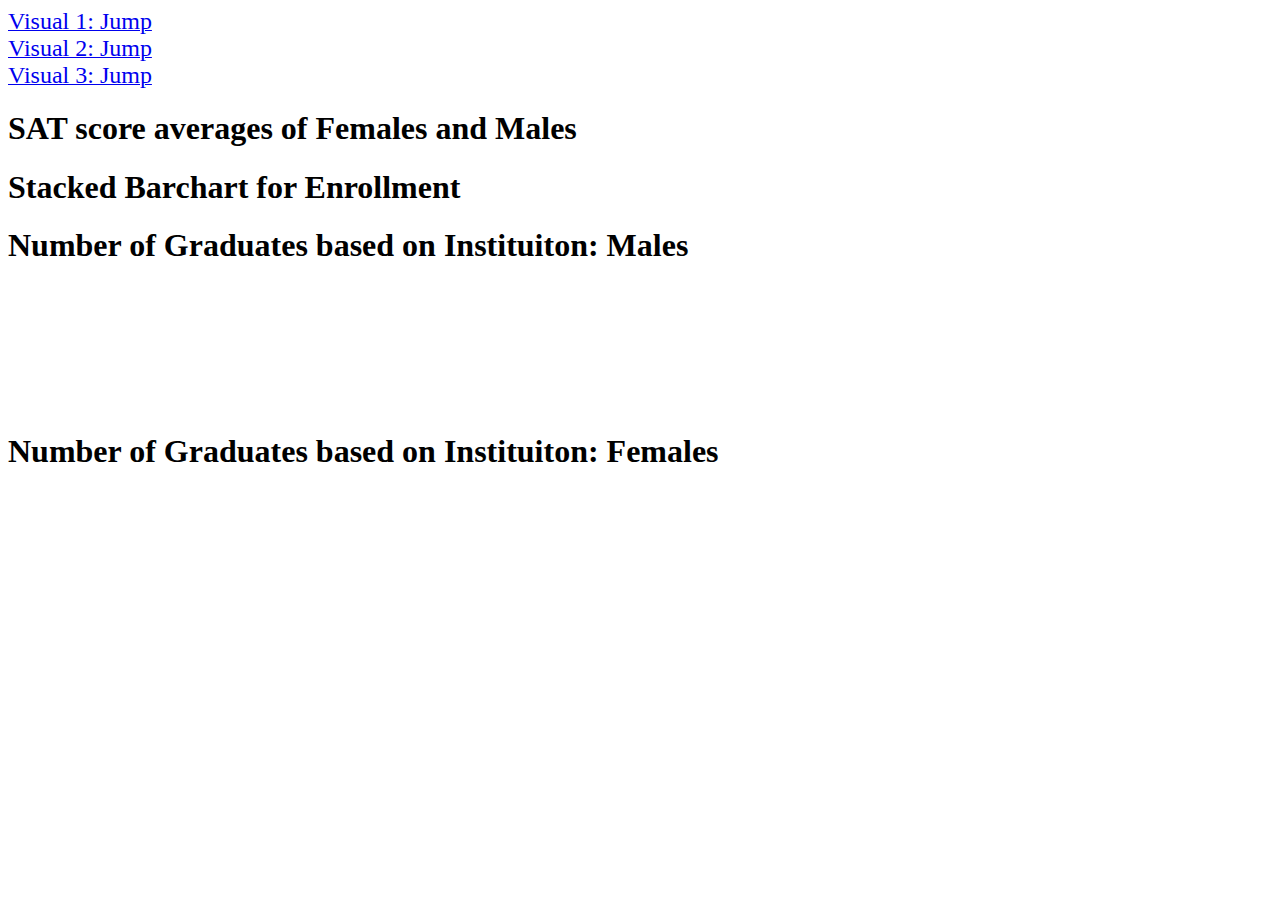
==== index.html @ 90c60a59 "Changing the index.html" ====
<html>

<head>
<title>Project 2</title>

<style> /* set the CSS */

.line {
  fill: none;
  stroke: steelorange;
  stroke-width: 2px;
}

</style>


<script src="https://ajax.googleapis.com/ajax/libs/jquery/3.1.1/jquery.min.js"></script>

<!--Put your D3 import statement between these two lines-->
    <script src="https://d3js.org/d3.v4.js"></script>
<!--Put your D3 import statement between these two lines-->
</head>


<body>



  <a id="visual_1"></a>
  <a href="#barchart"><font size="5">Visual 1: Jump</font></a>
  <a id="visual_2"></a><br>
  <a href="#partNew"><font size="5">Visual 2: Jump</font></a>
  <a id="visual_3"></a><br>
  <a href="#partTwo"><font size="5">Visual 3: Jump</font></a>

  <div id="partOne">
      <h1> SAT score averages of Females and Males </h1>


      <div id="barchart">
        <p id="barchartLabel">   </p>

      </div>

  <div id="partNew">
        <h1> Stacked Barchart for Enrollment </h1>
        <div id="stackedbar">            
        </div>
    </div>
  </div>
  <div id="partTwo">
        <h1 >Number of Graduates based on Instituiton: Males </h1>
        <div id="scatterplot">
            <p id="scatterLabel"></p>
        </div>
    </div>
    <br/><br/><br/><br/><br/><br/><br/>
    <div id="partTwoFemale">
        <h1 >Number of Graduates based on Instituiton: Females </h1>
        <div id="scatterplotFemale">
            <p id="scatterLabelFemale"></p>
        </div>
    </div>
    <br/><br/><br/><br/><br/><br/><br/>





  <script type="text/javascript">


  d3.csv("SAT_Avg.csv",function(data){

    data.forEach(function(d){
      d.x=parseFloat(d["Enroll, Female: Avg. SAT Math Score (Enrl F)"] );
      d.y= parseFloat(d["school year"]);
      console.log(data);


    });



    var margin = {top:20, bottom:30 , left:60 , right:60};
    var width= 700- margin.left - margin.right;
    var height = 500 - margin.bottom- margin.top;



    var x= d3.scaleLinear().range([0,width]);
    var y = d3.scaleLinear().range([height,0]);



    x.domain([400, d3.max(data,function(d)  {return d["Enroll, Female: Avg. SAT Math Score (Enrl F)"]})]);
    y.domain([2000,d3.max(data,function(d) {return d["school year"]})]);



    var svg = d3.select("#barchart")
            .append("svg")
            .attr("height",height + margin.top + margin.bottom)
            .attr("width", width + margin.left + margin.right)
            .append("g")
            .attr("transform","translate(" + margin.left + "," + margin.top + ")" );

            svg.selectAll("circle")
                  .data(data)
                  .enter()
                  .append("circle")
                  .attr("r",10)
                  .style("fill","orange")
                  .attr("id", function(d){return ("bar1-"+(Math.round(d.y)).toString());})
                  .attr("stroke","gray")
                  .attr("stroke-width",3)
                  .attr("cx", function(d){return x(d["Enroll, Female: Avg. SAT Math Score (Enrl F)"]);})
                  .attr("cy",function(d){return y(d["school year"]);})
                  .attr("x_val",function(d){ return d.x;})
                  .attr("y_val",function(d){return d.y;})
                  //.selectAll("circle")
                  .on("click",function(d,i){

              // Here I am plotting the values of the x and y axis on the paragraph using the barchartLabel , which is my div id
              // I have used ID to plot the dataset on the paragraph tags
                  d3.select("#barchartLabel #t-datapoint").remove();
                  d3.select("#barchartLabel")
                    .append("text")
                    .style("font-size","20px")
                    .attr("id","t-datapoint")
                    .text("["+d.x+","+d.y+"]");

                  })


                  .on("mouseover", function(g,f){
                   d3.select(this)
                   .transition()
                   .duration(100)
                   .attr("r", 15)
                   .style("fill","red")

                   d3.select("#bar2-"+(Math.round(g.y)).toString())
                   .transition()
                   .duration(100)
                   .attr("r", 15)
                   .style("fill", "red")

                   tooltip.style("display", null);

                   d3.select(".tooltip2").style("display",null);

                   //d3.select("#bar1-"+(Math.round(g.y)).toString()).attr("fill","red");   // Change color of the bar in chart 1 when mouse is hovered over it
                   //d3.select("#bar2-"+(Math.round(g.y)).toString()).attr("fill","red");







                   ;})

                   .on("mousemove", function(d,i) {
                     var xPosition = d3.mouse(this)[0] - 35;
                     var yPosition = d3.mouse(this)[1] - 55;
                     tooltip.attr("transform", "translate(" + (parseFloat(d3.select(this).attr("cx"))-10) + "," + (parseFloat(d3.select(this).attr("cy"))+10) + ")");
                     var text1 = "X: "+d.x.toFixed(2);
                     var text2 = "Y: "+d.y;
                     tooltip.select("#text1").attr("x",((text2.length*6)/2 - (text1.length*1.5))).text(text1);
                     tooltip.select("#text2").attr("x",((text2.length*6)/2 + 10 - ((text2.length*6) - (text2.length*6)/2)));
                     tooltip.select("#text2").text(text2);

                     var bar2 = d3.select("#bar2-"+(Math.round(d.y)).toString())
                     bar2_cx = bar2.attr("cx")
                     bar2_cy = bar2.attr("cy")
                     bar2_x = parseFloat(bar2.attr("x_val"))
                     bar2_y = parseFloat(bar2.attr("y_val"))
                     tooltip2 = d3.select(".tooltip2")
                     text1 = "X: "+bar2_x.toFixed(2);
                     text2 = "Y: "+bar2_y;
                     tooltip2.attr("transform", "translate(" + (parseFloat(bar2_cx)-10) + "," + (parseFloat(bar2_cy)+10) + ")");
                     tooltip2.select("#text1").attr("x",((text2.length*6)/2 - (text1.length*1.5))).text(text1);
                     tooltip2.select("#text2").attr("x",((text2.length*6)/2 + 10 - ((text2.length*6) - (text2.length*6)/2)));
                     tooltip2.select("#text2").text(text2);

                     //tooltip.select("rect").attr("width",(text2.length*8));
                   })


                   .on("mouseout", function(c,f){
                    d3.select(this)
                    .transition()
                    .duration(100)
                    .attr("r",10)
                   .style("fill", "orange")

                   d3.select("#bar2-"+(Math.round(c.y)).toString())
                   .transition()
                   .duration(100)
                   .attr("r",10)
                   .style("fill", "orange")

                    d3.select("#barchart svg g #tooltip").remove();
              //      d3.select("#bar1-"+(Math.round(c.y)).toString()).attr("fill","orange");   // Change color of the bar back to original in chart 1  when mouse is hovered over out of it
              //      d3.select("#bar2-"+(Math.round(c.y)).toString()).attr("fill","orange");
                    tooltip.style("display", "none");
                    d3.select(".tooltip2").style("display","none")

                  });

                   var tooltip = svg.append("g")
                     .attr("class", "tooltip1")
                     .style("display", "none");

                   tooltip.append("rect")
                     .attr("width", 70)
                     .attr("height", 40)
                     .attr("fill", "black")
                     .style("opacity", 1.0)
                     .attr("rx",15)
                     .attr("ry", 15);

                   tooltip.append("text")
                     .attr("dy", "1.2em")
                     .attr("id", "text1")
                     .attr('style','fill:White')
                     .attr("font-size", "12px")
                     .attr("font-weight", "bold");

                   tooltip.append("text")
                     .attr("dy", "2.5em")
                     .attr("id", "text2")
                     .attr('style','fill:White')
                     .attr("font-size", "12px")
                     .attr("font-weight", "bold");






                  /*
                  data.sort(function(a,b){
                    return d3.ascending(a.x,b.y);
                  });

                  var valueline = d3.line()
                      .x(function(d){return x(d["Enroll, Female: Avg. SAT Math Score (Enrl F)"]);})
                      .y(function(d){return y(d["school year"]);})
                      .curve(d3.curveLinear);



                      svg.append("g")
                         .append("path")
                         .data([data])
                         .attr("class", "line")
                         .attr("d", valueline)
                         .attr("fill", "none")
                         .attr("stroke-width",6)
                         .attr("stroke", "lightorange");
                         */

                  svg.append("g")
                    .attr("transform","translate(0,"+height+")")
                    .call(d3.axisBottom(x))
                    .attr("stroke-width",2);

                  svg.append("g")
                    .call(d3.axisLeft(y))
                    .attr("stroke-width",6)


                    svg.append("text")
                       .attr("x",(width /2))
                       .attr("y",0 - (margin-top /2))
                       .attr("text-anchor","middle")
                       .style("font-size","20px")
                       .text("Female SAT average");

  });

//Second Scatter plot showing the average SAT score for the admissions in the undergraduate degrees over the years

  d3.csv("SAT_Avg.csv",function(data){

    data.forEach(function(d){
      d.x=parseFloat(d["Enroll, Male: Avg. SAT Math Score (Enrl M)"] );
      d.y= parseFloat(d["school year"]);
      console.log(data);


    });



    var margin = {top:20, bottom:30 , left:60 , right:60};
    var width= 700- margin.left - margin.right;
    var height = 500 - margin.bottom- margin.top;



    var x= d3.scaleLinear().range([0,width]);
    var y = d3.scaleLinear().range([height,0]);



    x.domain([400, d3.max(data,function(d)  {return d["Enroll, Male: Avg. SAT Math Score (Enrl M)"]})]);
    y.domain([2000,d3.max(data,function(d) {return d["school year"]})]);



    var svg = d3.select("#barchart")
            .append("svg")
            .attr("height",height + margin.top + margin.bottom)
            .attr("width", width + margin.left + margin.right)
            .append("g")
            .attr("transform","translate(" + margin.left + "," + margin.top + ")" );

            svg.selectAll("circle")
                  .data(data)
                  .enter()
                  .append("circle")
                  .attr("r",10)
                  .style("fill","orange")
                  .attr("stroke","gray")
                  .attr("id", function(d){return ("bar2-"+(Math.round(d.y)).toString());})
                  .attr("stroke-width",3)
                  .attr("cx", function(d){return x(d["Enroll, Female: Avg. SAT Math Score (Enrl F)"]);})
                  .attr("cy",function(d){return y(d["school year"]);})
                  .attr("x_val",function(d){ return d.x;})
                  .attr("y_val",function(d){ return d.y;})
                  //.selectAll("circle")
                  .on("click",function(d,i){

              // Here I am plotting the values of the x and y axis on the paragraph using the barchartLabel , which is my div id
              // I have used ID to plot the dataset on the paragraph tags
                  d3.select("#barchartLabel #t-datapoint").remove();
                  d3.select("#barchartLabel")
                    .append("text")
                    .style("font-size","20px")
                    .attr("id","t-datapoint")
                    .text("["+d.x+","+d.y+"]");

                  })


                  .on("mouseover", function(g,f){
                   d3.select(this)
                   .transition()
                   .duration(100)
                   .attr("r", 15)
                   .style("fill", "red")

                   d3.select("#bar1-"+(Math.round(g.y)).toString())
                   .transition()
                   .duration(100)
                   .attr("r",15)
                   .style("fill", "red")
              //     .style("fill", "lightorange")
                   tooltip.style("display", null)

                   d3.select(".tooltip1").style("display",null);
                //   d3.select("#bar1-"+(Math.round(g.y)).toString()).attr("fill","red");   // Change color of the bar in chart 1 when mouse is hovered over it
                //   d3.select("#bar2-"+(Math.round(g.y)).toString()).attr("fill","red");



                   ;})

                   .on("mousemove", function(d,i) {
                     var xPosition = d3.mouse(this)[0] - 35;
                     var yPosition = d3.mouse(this)[1] - 55;
                     tooltip.attr("transform", "translate(" + (xPosition) + "," + yPosition + ")");
                     var text1 = "X: "+d.x.toFixed(2);
                     var text2 = "Y: "+d.y;
                     tooltip.select("#text1").attr("x",((text2.length*6)/2 - (text1.length*1.5))).text(text1);
                     tooltip.select("#text2").attr("x",((text2.length*6)/2 + 10 - ((text2.length*6) - (text2.length*6)/2)));
                     tooltip.select("#text2").text(text2);
                     //tooltip.select("rect").attr("width",(text2.length*8));

                     var bar1 = d3.select("#bar1-"+(Math.round(d.y)).toString())
                     bar1_cx = bar1.attr("cx")
                     bar1_cy = bar1.attr("cy")
                     bar1_x = parseFloat(bar1.attr("x_val"))
                     bar1_y = parseFloat(bar1.attr("y_val"))
                     tooltip1 = d3.select(".tooltip1")
                     text1 = "X: "+bar1_x.toFixed(2);
                     text2 = "Y: "+bar1_y;
                     tooltip1.attr("transform", "translate(" + (parseFloat(bar1_cx)-10) + "," + (parseFloat(bar1_cy)+10) + ")");
                     tooltip1.select("#text1").attr("x",((text2.length*6)/2 - (text1.length*1.5))).text(text1);
                     tooltip1.select("#text2").attr("x",((text2.length*6)/2 + 10 - ((text2.length*6) - (text2.length*6)/2)));
                     tooltip1.select("#text2").text(text2);
                   })


                   .on("mouseout", function(c,f){
                   d3.select(this)
                    .transition()
                    .duration(100)
                    .attr("r",10)
                    .style("fill", "orange")

                    d3.select("#bar1-"+(Math.round(c.y)).toString())
                    .transition()
                    .duration(100)
                    .attr("r",10)
                    .style("fill", "orange")
            //       .style("fill", "orange")

                    d3.select("#barchart svg g #tooltip").remove();
                    tooltip.style("display", "none")
                    d3.select(".tooltip1").style("display","none")

              //      d3.select("#bar1-"+(Math.round(c.y)).toString()).attr("fill","orange");   // Change color of the bar back to original in chart 1  when mouse is hovered over out of it
              //      d3.select("#bar2-"+(Math.round(c.y)).toString()).attr("fill","orange");


                  });

                   var tooltip = svg.append("g")
                     .attr("class", "tooltip2")
                     .style("display", "none");

                   tooltip.append("rect")
                     .attr("width", 70)
                     .attr("height", 40)
                     .attr("fill", "black")
                     .style("opacity", 1.0)
                     .attr("rx",15)
                     .attr("ry", 15);

                   tooltip.append("text")
                     .attr("dy", "1.2em")
                     .attr("id", "text1")
                     .attr('style','fill:White')
                     .attr("font-size", "12px")
                     .attr("font-weight", "bold");

                   tooltip.append("text")
                     .attr("dy", "2.5em")
                     .attr("id", "text2")
                     .attr('style','fill:White')
                     .attr("font-size", "12px")
                     .attr("font-weight", "bold");






                  /*
                  data.sort(function(a,b){
                    return d3.ascending(a.x,b.y);
                  });

                  var valueline = d3.line()
                      .x(function(d){return x(d["Enroll, Female: Avg. SAT Math Score (Enrl F)"]);})
                      .y(function(d){return y(d["school year"]);})
                      .curve(d3.curveLinear);



                      svg.append("g")
                         .append("path")
                         .data([data])
                         .attr("class", "line")
                         .attr("d", valueline)
                         .attr("fill", "none")
                         .attr("stroke-width",6)
                         .attr("stroke", "lightorange");
                         */

                  svg.append("g")
                    .attr("transform","translate(0,"+height+")")
                    .call(d3.axisBottom(x))
                    .attr("stroke-width",2);

                  svg.append("g")
                    .call(d3.axisLeft(y))
                    .attr("stroke-width",6)

                    svg.append("text")
                       .attr("x",(width /2))
                       .attr("y",0 - (margin-top /2))
                       .attr("text-anchor","middle")
                       .style("font-size","20px")
                       .text("Male SAT average");



  });
d3.csv("data/EthinicityWisePopulation.csv", function(error, data_ori) {
        if(error) throw error;
        //Format the data
        data = []
        data_ori.forEach(function(d){
          if (d['Major Program Name'] === 'Computer Science') {
            data.push(d);
          }
        });

        // Set dimensions and margins of the graph
        var margin = {top: 20, right: 200, bottom:60, left: 80},
            width = 1000 - margin.left - margin.right,
            height = 800 - margin.top - margin.bottom;
        
        var x0 = d3.scaleBand().rangeRound([0, width]).padding(0.1);
         
        var x1 = d3.scaleBand();
         
        var y = d3.scaleLinear()
            .range([height, 0]);
         
        /*var xAxis = d3.svg.axis()
            .scale(x0)
            .orient("bottom");
         
        var yAxis = d3.svg.axis()
            .scale(y)
            .orient("left")
            .tickFormat(d3.format(".2s"));*/
         
        var color = d3.scaleOrdinal()
            .range(["#98abc5", "#8a89a6", "#7b6888", "#6b486b", "#a05d56", "#d0743c", "#ff8c00", "#98abc5", "#8a89a6", "#7b6888", "#6b486b", "#a05d56", "#d0743c", "#ff8c00"]);
         
        var svg = d3.select("#stackedbar").append("svg")
            .attr("width", width + margin.left + margin.right)
            .attr("height", height + margin.top + margin.bottom)
          .append("g")
            .attr("transform", "translate(" + margin.left + "," + margin.top + ")");
         
        var yBegin;
         
        var innerColumns = {
          "column1" : ["Totals, Female: Asian (Tot. F)","Totals, Female: Black/African American (Tot. F)","Totals, Female: Hispanics of any race (Tot. F)","Totals, Female: American Indian/Alaska Native (Tot. F)","Totals, Female: Native Hawaiian/Other Pacific Islander (Tot. F)", "Totals, Female: Two or more races (Tot. F)", "Totals, Female: White (Tot. F)"],
          "column2" : ["Totals, Male: Asian (Tot. M)", "Totals, Male: Black/African American (Tot. M)", "Totals, Male: Hispanics of any race (Tot. M)", "Totals, Male: American Indian/Alaska Native (Tot. M)", "Totals, Male: Native Hawaiian/Other Pacific Islander (Tot. M)", "Totals, Male: Two or more races (Tot. M)", "Totals, Male: White (Tot. M)"]       
        }
          
        legendCols = ["Asian", "Black/African America", "Hispanics of any race", "American Indian/Alaska Native", "Native Hawaiian/Other Pacific Islander", "Two or more races", "White"]

        var columnHeaders = d3.keys(data[0]).filter(function(key) { return (key !== "Major Program Name" && key !== "School Year"); });        
        color.domain(d3.keys(data[0]).filter(function(key) { return (key !== "Major Program Name" && key !== "School Year"); }));
        data.forEach(function(d) {
          var yColumn = new Array();
          d.columnDetails = columnHeaders.map(function(name) {
            for (ic in innerColumns) {
              if($.inArray(name, innerColumns[ic]) >= 0){
                if (!yColumn[ic]){
                  yColumn[ic] = 0;
                }
                yBegin = yColumn[ic];
                yColumn[ic] += +d[name];
                var genderVal = (name.indexOf("Female") > -1)? "Female":"Male";
                return {name: name, column: ic, yBegin: yBegin, yEnd: +d[name] + yBegin, gender: genderVal, val: d[name], year: d['School Year'] };
              }
            }
          });          
          d.total = d3.max(d.columnDetails, function(d) { 
            return d.yEnd; 
          });
        });

        x0.domain(data.map(function(d) { return d['School Year']; }));
        x1.domain(d3.keys(innerColumns)).rangeRound([0, x0.bandwidth()]);
       
        console.log(x0);
        console.log(x1);

        y_max_val = (d3.max(data, function(d) { 
          return d.total; 
        }));
        y.domain([0, y_max_val + (y_max_val)/5]);
       
        svg.append("g")
            .attr("class", "x axis")
            .attr("transform", "translate(0," + height + ")")
            .call(d3.axisBottom(x0))
            .selectAll("text")  
            .style("text-anchor", "end")
            .attr("font-size", "12px")
            .attr("font-weight", "bold")            
            .attr("transform", "rotate(-45)");
       
        svg.append("g")
            .attr("class", "y axis")
            .call(d3.axisLeft(y))
            .selectAll("text")  
            .style("text-anchor", "end")
            .attr("font-size", "12px")
            .attr("font-weight", "bold")    
          .append("text")
            .attr("transform", "rotate(-90)")
            .attr("y", 6)
            .attr("dy", ".7em")
            .style("text-anchor", "end")
            .text("");
       
        var project_stackedbar = svg.selectAll(".project_stackedbar")
            .data(data)
          .enter().append("g")
            .attr("class", "g")
            .attr("transform", function(d) { return "translate(" + x0(d['School Year']) + ",0)"; });
       
        project_stackedbar.selectAll("rect")
            .data(function(d) { return d.columnDetails; })
            .enter().append("rect")
            .attr("class",function(d) { return  ((d.gender === "Male")?"male":"female")})
            .attr("width", x1.bandwidth())
            .attr("x", function(d) { 
              return x1(d.column);
               })
            .attr("y", function(d) { 
              return y(d.yEnd); 
            })
            .attr("colorHidden",  function(d) { return color(d.name); })
            .attr("height", function(d) { 
              return y(d.yBegin) - y(d.yEnd); 
            })
            .style("fill", function(d) { return color(d.name); })
            .on("mouseover",function(d,i) {
                d3.select(this).attr("style","fill:DarkRed ;stroke-width:3;stroke:DarkRed");   // Change color of the mouse fill when mouse is hovered over it

                tooltip.style("display", null);
            })
            .on("mouseout", function(d,i){
                d3.select(this).attr("style", null);
                var ori_color = d3.select(this).attr("colorHidden")
                d3.select(this).style("fill",ori_color);

                tooltip.style("display", "none");
            })
            .on("mousemove", function(d,i) {
              var xPosition = d3.mouse(this)[0] - 35;
              var yPosition = d3.mouse(this)[1] - 55;
              tooltip.attr("transform", "translate(" + (x0(d.year) + xPosition) + "," + yPosition + ")");
              var text1 = d.gender 
              var text2 = legendCols[i%7]+": "+d.val;
              tooltip.select("#text1").attr("x",((text2.length*6)/2 - (text1.length*1.5))).text(text1);
              tooltip.select("#text2").attr("x",((text2.length*6)/2 + 10 - ((text2.length*6) - (text2.length*6)/2))).text(text1);
              tooltip.select("#text2").text(text2);
              tooltip.select("rect").attr("width",(text2.length*8));
            });              
        
        var legend = svg.selectAll(".legend")
            .data(legendCols)
          .enter().append("g")
            .attr("class", "legend")
            .attr("transform", function(d, i) { return "translate("+margin.right+"," + i * 20 + ")"; });
       
        legend.append("rect")
            .attr("x", width - 18)
            .attr("width", 18)
            .attr("height", 18)
            .style("fill", color);
       
        legend.append("text")
            .attr("x", width - 24)
            .attr("y", 9)
            .attr("dy", ".35em")
            .style("text-anchor", "end")
            .attr("font-size", "14px")
            .attr("font-weight", "bold")
            .text(function(d) { return d; });

        // Prep the tooltip bits, initial display is hidden
        var tooltip = svg.append("g")
          .attr("class", "tooltip")
          .style("display", "none");
            
        tooltip.append("rect")
          .attr("width", 30)
          .attr("height", 40)
          .attr("fill", "black")
          .style("opacity", 1.0)
          .attr("rx",15)
          .attr("ry", 15);

        tooltip.append("text")             
          .attr("dy", "1.2em")
          .attr("id", "text1")
          .attr('style','fill:White')
          .attr("font-size", "12px")
          .attr("font-weight", "bold");

        tooltip.append("text")          
          .attr("dy", "2.5em")
          .attr("id", "text2")
          .attr('style','fill:White')
          .attr("font-size", "12px")
          .attr("font-weight", "bold");


        });
var vals = ['x', 'y2']; // List of data attributes
var xVal = vals[0]; // Value to plot on x-axis
var yVal = vals[1]; // Value to plot on y-axis

// set the dimensions and margins of the graph
var margin = {top: 20, right: 20, bottom: 30, left: 50};
var width = 960 - margin.left - margin.right;
var height = 500 - margin.top - margin.bottom;

// set the ranges

var x1 = d3.scaleLinear().range([0, width]);
var y1 = d3.scaleLinear().range([height, 0]);

// append the svg obgect to the body of the page
// appends a 'group' element to 'svg'
// moves the 'group' element to the top left margin
var svg = d3.select("#partTwo").append("svg")
                .attr("width", width + margin.left + margin.right)
                .attr("height", height + margin.top + margin.bottom)
                .append("g")
                .attr("transform", "translate(" + margin.left + "," + margin.top + ")");

// Get the data
d3.csv("queryResults.csv", function(error, data) {
    if  (error) throw error;
    // Scale the range of the data
    var yMax = d3.max(data, function(d) { return d[yVal];});

    var xScale = d3.scaleLinear()
          .domain([0, d3.max(data, function (d) { return d[xVal] + 10; })])
          .range([margin.left, width - margin.right]);  // Set margins for x specific

      // We're passing in a function in d3.max to tell it what we're maxing (y value)
    var yScale = d3.scaleLinear()
          .domain([0, d3.max(data, function (d) { return d[yVal] + 10; })])
          .range([margin.top, height - margin.bottom]);  // Set margins for y specific

    x1.domain(d3.extent(data, function(d) {
                                return +d[xVal];
                            }));
    y1.domain(d3.extent(data, function(d) {
                                return +d[yVal];
                            }));
     //     Add the scatterplot points

    var mouseover = function(d) {
          var p = d3.select(this)
            .style("fill", "blue");}

    var mouseout = function(d) {
          var p = d3.select(this)
            .style("fill", "orange");}


    svg.selectAll("circle")
        .data(data)
        .enter()
        .append("circle")
        .attr("r", 5)
        .attr("cx", function(d) {
                        return x1(d[xVal]);
                    })
        .attr("cy", function(d) {
                        return y1(d[yVal]);
                            })
        .attr("fill", "orange")
        .on("mouseover", mouseover)
        .on("mouseout", mouseout) 
        .on("click", function(d) {
            $("#scatterLabel").html("<p>" + "InstituitionID: " + d.x + " &nbsp &nbsp &nbsp &nbsp &nbsp &nbsp Male graduated: " + d.y2 + "</p>")
        })
            //return "x: " + d.x + "\ny: " + d.y;})
        .append("svg:title")
        .text(function(d) {return "InstituitionID: " + d.x + "\nMale graduated: " + d.y2;});

     //     Add the X Axis
    svg.append("g")
        .attr("transform", "translate(0, " + height + ")")
        .call(d3.axisBottom(x1));

     //     Add the Y Axis
    svg.append("g")
        .call(d3.axisLeft(y1));

    //Add text labels
    var xLabel = svg.append("text")
                    .attr("class", "label")
                    .text("InstituitionID")
                    .attr("x", width - 20)
                    .attr("y", height + 30);

    var yLabel = svg.append("text")
                    .attr("class", "label")
                    .text("Male graduated")
                    .attr("y", -10)
                    .attr("transform", "rotate(90)")
                    .style("text-anchor", "start");
});

//FOR FEMALE++++++++++++++++++++++++++++++++++++++++++++++++++++++++++++++++++++++++++++++++

var valsFemale = ['x', 'y1']; // List of data attributes
var xValFemale = valsFemale[0]; // Value to plot on x-axis
var yValFemale = valsFemale[1]; // Value to plot on y-axis

// set the dimensions and margins of the graph
var marginFemale = {top: 20, right: 20, bottom: 30, left: 50};
var widthFemale = 960 - marginFemale.left - marginFemale.right;
var heightFemale = 500 - marginFemale.top - marginFemale.bottom;

// set the ranges

var x1Female = d3.scaleLinear().range([0, widthFemale]);
var y1Female = d3.scaleLinear().range([heightFemale, 0]);

// append the svg obgect to the body of the page
// appends a 'group' element to 'svg'
// moves the 'group' element to the top left margin
var svgFemale = d3.select("#partTwoFemale").append("svg")
                .attr("width", widthFemale + marginFemale.left + marginFemale.right)
                .attr("height", heightFemale + marginFemale.top + marginFemale.bottom)
                .append("g")
                .attr("transform", "translate(" + marginFemale.left + "," + marginFemale.top + ")");

// Get the data
d3.csv("queryResults.csv", function(error, data) {
    if  (error) throw error;
    // Scale the range of the data
    var yMax = d3.max(data, function(d) { return d[yValFemale];});

    var xScale = d3.scaleLinear()
          .domain([0, d3.max(data, function (d) { return d[xValFemale] + 10; })])
          .range([margin.left, widthFemale - marginFemale.right]);  // Set margins for x specific

      // We're passing in a function in d3.max to tell it what we're maxing (y value)
    var yScale = d3.scaleLinear()
          .domain([0, d3.max(data, function (d) { return d[yValFemale] + 10; })])
          .range([marginFemale.top, heightFemale - marginFemale.bottom]);  // Set margins for y specific

    x1Female.domain(d3.extent(data, function(d) {
                                return +d[xValFemale];
                            }));
    y1Female.domain(d3.extent(data, function(d) {
                                return +d[yValFemale];
                            }));
     //     Add the scatterplot points

    var mouseover = function(d) {
          var p = d3.select(this)
            .style("fill", "blue");}

    var mouseout = function(d) {
          var p = d3.select(this)
            .style("fill", "orange");}


    svgFemale.selectAll("circle")
        .data(data)
        .enter()
        .append("circle")
        .attr("r", 5)
        .attr("cx", function(d) {
                        return x1Female(d[xValFemale]);
                    })
        .attr("cy", function(d) {
                        return y1Female(d[yValFemale]);
                            })
        .attr("fill", "orange")
        .on("mouseover", mouseover)
        .on("mouseout", mouseout) 
        .on("click", function(d) {
            $("#scatterLabelFemale").html("<p>" + "InstituitionID: " + d.x + " &nbsp &nbsp &nbsp &nbsp &nbsp &nbsp Female graduated: " + d.y1 + "</p>")
        })
            //return "x: " + d.x + "\ny: " + d.y;})
        .append("svg:title")
        .text(function(d) {return "InstituitionID: " + d.x + "\nFemale graduated: " + d.y1;});

     //     Add the X Axis
    svgFemale.append("g")
        .attr("transform", "translate(0, " + heightFemale + ")")
        .call(d3.axisBottom(x1Female));

     //     Add the Y Axis
    svgFemale.append("g")
        .call(d3.axisLeft(y1Female));

    //Add text labels
    var xLabel = svgFemale.append("text")
                    .attr("class", "label")
                    .text("InstituitionID")
                    .attr("x", widthFemale - 20)
                    .attr("y", heightFemale + 30);

    var yLabelFemale = svgFemale.append("text")
                    .attr("class", "label")
                    .text("Female graduated")
                    .attr("y", -10)
                    .attr("transform", "rotate(90)")
                    .style("text-anchor", "start");
});



  </script>


</body>

</html>
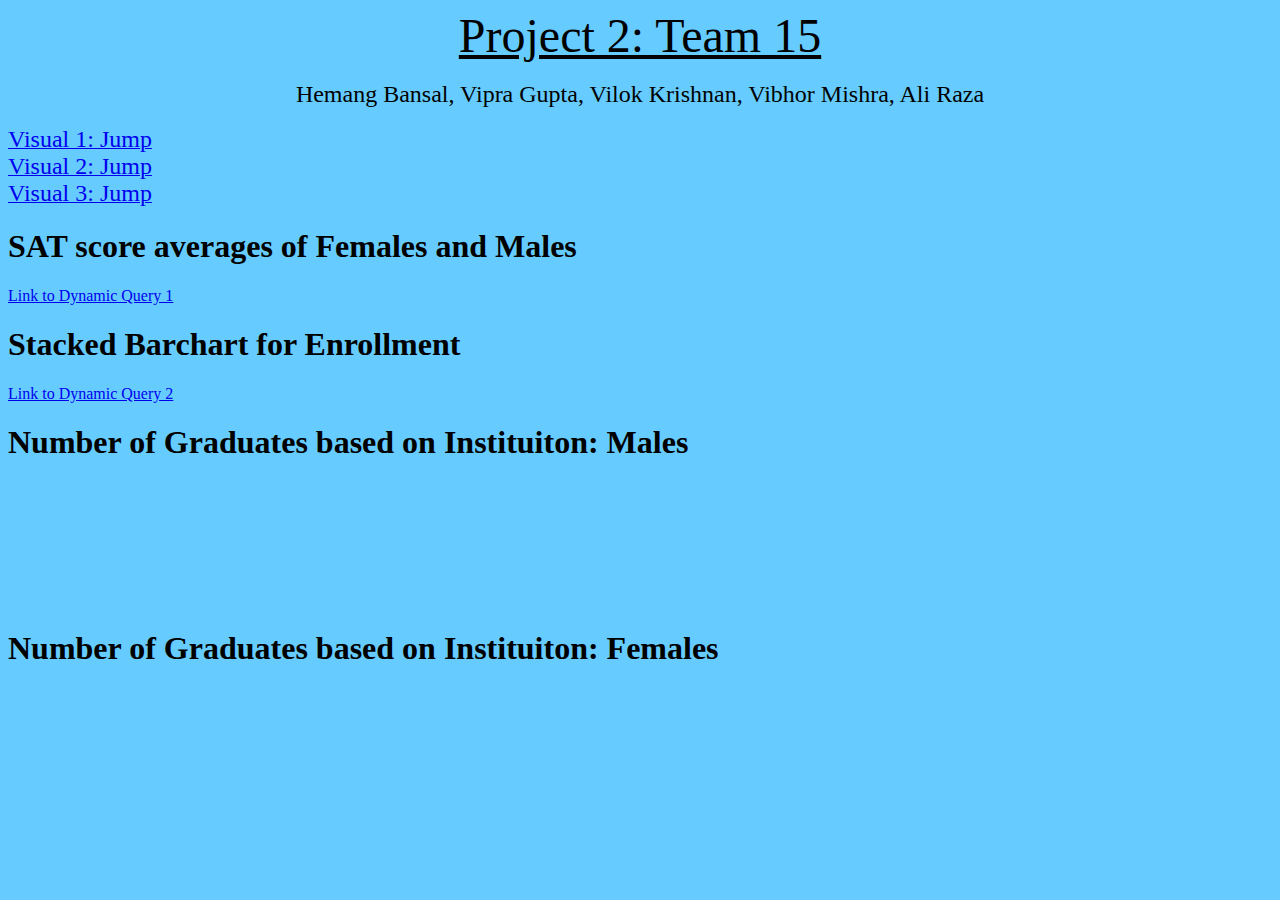
==== commit 529285e2: "Added links to dynamic queries" ====
--- a/index.html
+++ b/index.html
@@ -10,6 +10,7 @@
   stroke: steelorange;
   stroke-width: 2px;
 }
+body{background-color: #66ccff}
 
 </style>
 
@@ -25,7 +26,8 @@
 <body>
 
 
-
+  <h0><font size="7"><center><u>Project 2: Team 15</u></center></font></h0><br>
+  <h01><font size="5"><center>Hemang Bansal, Vipra Gupta, Vilok Krishnan, Vibhor Mishra, Ali Raza </center></font></h01><br>
   <a id="visual_1"></a>
   <a href="#barchart"><font size="5">Visual 1: Jump</font></a>
   <a id="visual_2"></a><br>
@@ -35,6 +37,7 @@
 
   <div id="partOne">
       <h1> SAT score averages of Females and Males </h1>
+      <a href="index_ali.html">Link to Dynamic Query 1</a>
 
 
       <div id="barchart">
@@ -44,6 +47,7 @@
 
   <div id="partNew">
         <h1> Stacked Barchart for Enrollment </h1>
+        <a href="index_vibhor.html">Link to Dynamic Query 2</a>
         <div id="stackedbar">            
         </div>
     </div>
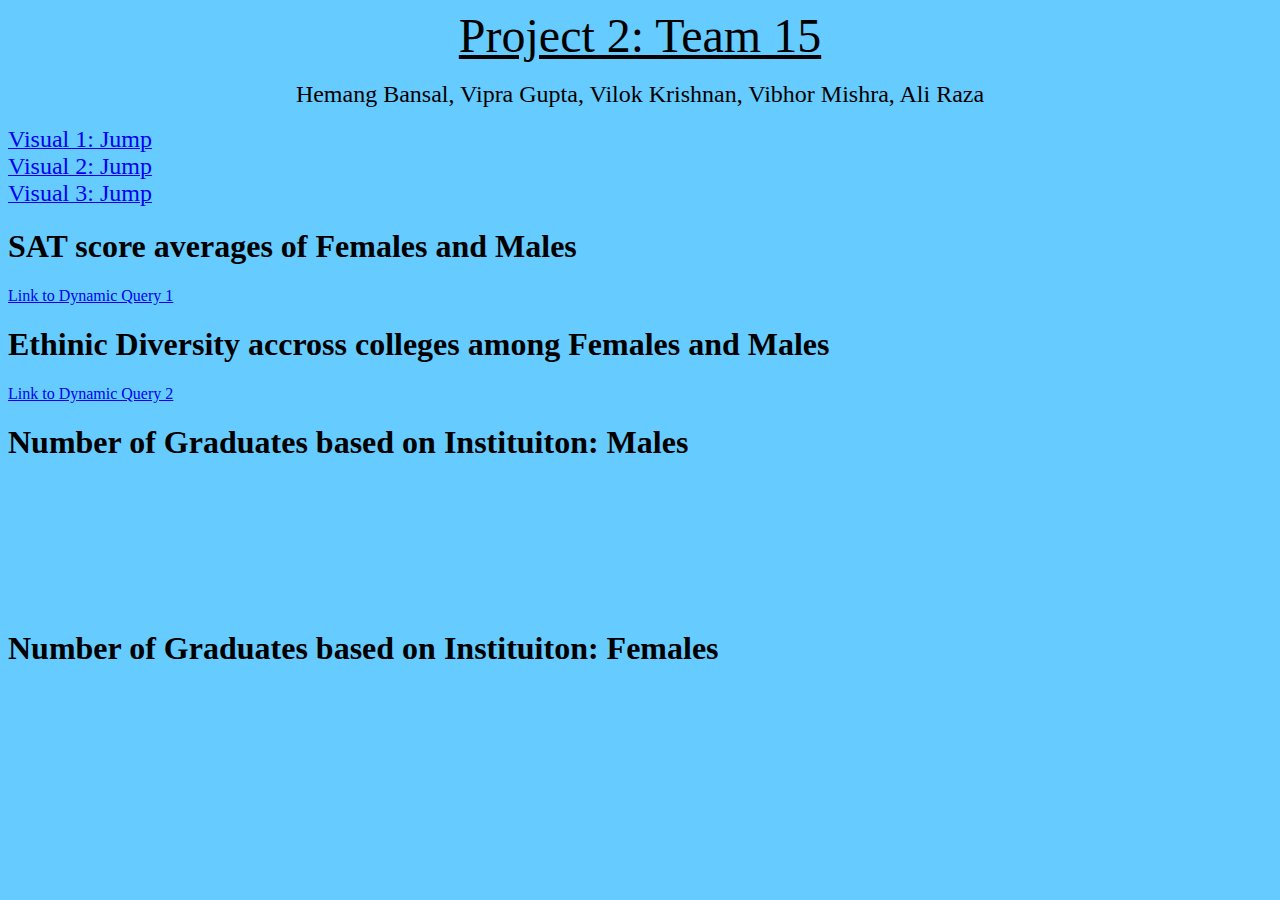
==== commit 7e021d4e: "Adding Axis labels for my and Ali's charts and keeping font/style consistent across all of our both " ====
--- a/index.html
+++ b/index.html
@@ -46,7 +46,7 @@
       </div>
 
   <div id="partNew">
-        <h1> Stacked Barchart for Enrollment </h1>
+        <h1> Ethinic Diversity accross colleges among Females and Males </h1>
         <a href="index_vibhor.html">Link to Dynamic Query 2</a>
         <div id="stackedbar">            
         </div>
@@ -86,7 +86,7 @@
 
 
 
-    var margin = {top:20, bottom:30 , left:60 , right:60};
+    var margin = {top:20, bottom:60 , left:120 , right:60};
     var width= 700- margin.left - margin.right;
     var height = 500 - margin.bottom- margin.top;
 
@@ -97,8 +97,8 @@
 
 
 
-    x.domain([400, d3.max(data,function(d)  {return d["Enroll, Female: Avg. SAT Math Score (Enrl F)"]})]);
-    y.domain([2000,d3.max(data,function(d) {return d["school year"]})]);
+    x.domain([400, 20+d3.max(data,function(d)  {return parseInt(d["Enroll, Female: Avg. SAT Math Score (Enrl F)"])})]);
+    y.domain([2000,2+d3.max(data,function(d) {return parseInt(d["school year"])})]);
 
 
 
@@ -238,50 +238,48 @@
                      .attr('style','fill:White')
                      .attr("font-size", "12px")
                      .attr("font-weight", "bold");
-
-
-
-
-
-
-                  /*
-                  data.sort(function(a,b){
-                    return d3.ascending(a.x,b.y);
-                  });
-
-                  var valueline = d3.line()
-                      .x(function(d){return x(d["Enroll, Female: Avg. SAT Math Score (Enrl F)"]);})
-                      .y(function(d){return y(d["school year"]);})
-                      .curve(d3.curveLinear);
-
-
-
-                      svg.append("g")
-                         .append("path")
-                         .data([data])
-                         .attr("class", "line")
-                         .attr("d", valueline)
-                         .attr("fill", "none")
-                         .attr("stroke-width",6)
-                         .attr("stroke", "lightorange");
-                         */
+            
 
                   svg.append("g")
                     .attr("transform","translate(0,"+height+")")
-                    .call(d3.axisBottom(x))
-                    .attr("stroke-width",2);
+                    .call(d3.axisBottom(x).ticks(20))              
+                    .attr("stroke-width",2)
+                    .selectAll("text")  
+                    .style("text-anchor", "end")
+                    .attr("font-size", "12px")
+                    .attr("font-weight", "bold");       
 
                   svg.append("g")
                     .call(d3.axisLeft(y))
-                    .attr("stroke-width",6)
-
-
-                    svg.append("text")
-                       .attr("x",(width /2))
-                       .attr("y",0 - (margin-top /2))
-                       .attr("text-anchor","middle")
-                       .style("font-size","20px")
-                       .text("Female SAT average");
+                    .attr("stroke-width",2)
+                    .selectAll("text")  
+                    .style("text-anchor", "end")
+                    .attr("font-size", "12px")
+                    .attr("font-weight", "bold");
+
+                  svg.append("text")
+                     .attr("x",(width /2))
+                     .attr("y",0 - (margin-top /4))
+                     .attr("text-anchor","middle")
+                     .style("font-size","20px")                               
+                     .attr("font-weight", "bold")
+                     .text("Female SAT Avg.");
+                  
+                  // Add Y-axis Label which is "Y" here
+                  svg.append("text")
+                      .attr("text-anchor", "middle")  
+                      .attr("style","font-size: 16px;font-style: italic;")
+                      .attr("font-weight", "bold")
+                      .attr("transform", "translate("+ (0-(margin.left/2)) +","+(height/2)+") rotate (-90)")  // text is drawn off the screen top left, move down and out and rotate
+                      .text("Years");
+
+                  // Add X-axis Label which is "X" here
+                svg.append("text")
+                    .attr("text-anchor", "middle")  
+                    .attr("style","font-size: 16px;font-style: italic;")
+                    .attr("font-weight", "bold")
+                    .attr("transform", "translate("+ (width/2) +","+(height+(margin.bottom/1.2))+")")  // centre below axis
+                    .text("Avg. SAT Scores");
 
   });
 
@@ -299,7 +297,7 @@
 
 
 
-    var margin = {top:20, bottom:30 , left:60 , right:60};
+    var margin = {top:20, bottom:60 , left:120 , right:60};
     var width= 700- margin.left - margin.right;
     var height = 500 - margin.bottom- margin.top;
 
@@ -310,8 +308,8 @@
 
 
 
-    x.domain([400, d3.max(data,function(d)  {return d["Enroll, Male: Avg. SAT Math Score (Enrl M)"]})]);
-    y.domain([2000,d3.max(data,function(d) {return d["school year"]})]);
+    x.domain([400, 20+(d3.max(data,function(d)  {return parseInt(d["Enroll, Male: Avg. SAT Math Score (Enrl M)"])}))]);
+    y.domain([2000,2+(d3.max(data,function(d) {return parseInt(d["school year"])}))]);
 
 
 
@@ -423,75 +421,73 @@
 
                   });
 
-                   var tooltip = svg.append("g")
-                     .attr("class", "tooltip2")
-                     .style("display", "none");
-
-                   tooltip.append("rect")
-                     .attr("width", 70)
-                     .attr("height", 40)
-                     .attr("fill", "black")
-                     .style("opacity", 1.0)
-                     .attr("rx",15)
-                     .attr("ry", 15);
-
-                   tooltip.append("text")
-                     .attr("dy", "1.2em")
-                     .attr("id", "text1")
-                     .attr('style','fill:White')
-                     .attr("font-size", "12px")
-                     .attr("font-weight", "bold");
-
-                   tooltip.append("text")
-                     .attr("dy", "2.5em")
-                     .attr("id", "text2")
-                     .attr('style','fill:White')
-                     .attr("font-size", "12px")
-                     .attr("font-weight", "bold");
-
-
-
-
-
-
-                  /*
-                  data.sort(function(a,b){
-                    return d3.ascending(a.x,b.y);
-                  });
-
-                  var valueline = d3.line()
-                      .x(function(d){return x(d["Enroll, Female: Avg. SAT Math Score (Enrl F)"]);})
-                      .y(function(d){return y(d["school year"]);})
-                      .curve(d3.curveLinear);
-
-
-
-                      svg.append("g")
-                         .append("path")
-                         .data([data])
-                         .attr("class", "line")
-                         .attr("d", valueline)
-                         .attr("fill", "none")
-                         .attr("stroke-width",6)
-                         .attr("stroke", "lightorange");
-                         */
-
-                  svg.append("g")
-                    .attr("transform","translate(0,"+height+")")
-                    .call(d3.axisBottom(x))
-                    .attr("stroke-width",2);
-
-                  svg.append("g")
-                    .call(d3.axisLeft(y))
-                    .attr("stroke-width",6)
-
-                    svg.append("text")
-                       .attr("x",(width /2))
-                       .attr("y",0 - (margin-top /2))
-                       .attr("text-anchor","middle")
-                       .style("font-size","20px")
-                       .text("Male SAT average");
-
+             var tooltip = svg.append("g")
+               .attr("class", "tooltip2")
+               .style("display", "none");
+
+             tooltip.append("rect")
+               .attr("width", 70)
+               .attr("height", 40)
+               .attr("fill", "black")
+               .style("opacity", 1.0)
+               .attr("rx",15)
+               .attr("ry", 15);
+
+             tooltip.append("text")
+               .attr("dy", "1.2em")
+               .attr("id", "text1")
+               .attr('style','fill:White')
+               .attr("font-size", "12px")
+               .attr("font-weight", "bold");
+
+             tooltip.append("text")
+               .attr("dy", "2.5em")
+               .attr("id", "text2")
+               .attr('style','fill:White')
+               .attr("font-size", "12px")
+               .attr("font-weight", "bold");
+
+
+            svg.append("g")
+              .attr("transform","translate(0,"+height+")")
+              .call(d3.axisBottom(x).ticks(20))              
+              .attr("stroke-width",2)
+              .selectAll("text")  
+              .style("text-anchor", "end")
+              .attr("font-size", "12px")
+              .attr("font-weight", "bold");       
+
+            svg.append("g")
+              .call(d3.axisLeft(y))
+              .attr("stroke-width",2)
+              .selectAll("text")  
+              .style("text-anchor", "end")
+              .attr("font-size", "12px")
+              .attr("font-weight", "bold");
+
+            svg.append("text")
+               .attr("x",(width /2))
+               .attr("y",0 - (margin-top /4))
+               .attr("text-anchor","middle")
+               .style("font-size","20px")                               
+               .attr("font-weight", "bold")
+               .text("Male SAT Avg.");
+            
+            // Add Y-axis Label which is "Y" here
+            svg.append("text")
+                .attr("text-anchor", "middle")  
+                .attr("style","font-size: 16px;font-style: italic;")
+                .attr("font-weight", "bold")
+                .attr("transform", "translate("+ (0-(margin.left/2)) +","+(height/2)+") rotate (-90)")  // text is drawn off the screen top left, move down and out and rotate
+                .text("Years");
+
+            // Add X-axis Label which is "X" here
+            svg.append("text")
+                .attr("text-anchor", "middle")  
+                .attr("style","font-size: 16px;font-style: italic;")
+                .attr("font-weight", "bold")
+                .attr("transform", "translate("+ (width/2) +","+(height+(margin.bottom/1.2))+")")  // centre below axis
+                .text("Avg. SAT Scores");
 
 
   });
@@ -506,7 +502,7 @@
         });
 
         // Set dimensions and margins of the graph
-        var margin = {top: 20, right: 200, bottom:60, left: 80},
+        var margin = {top: 20, right: 200, bottom:120, left: 120},
             width = 1000 - margin.left - margin.right,
             height = 800 - margin.top - margin.bottom;
         
@@ -516,16 +512,7 @@
          
         var y = d3.scaleLinear()
             .range([height, 0]);
-         
-        /*var xAxis = d3.svg.axis()
-            .scale(x0)
-            .orient("bottom");
-         
-        var yAxis = d3.svg.axis()
-            .scale(y)
-            .orient("left")
-            .tickFormat(d3.format(".2s"));*/
-         
+
         var color = d3.scaleOrdinal()
             .range(["#98abc5", "#8a89a6", "#7b6888", "#6b486b", "#a05d56", "#d0743c", "#ff8c00", "#98abc5", "#8a89a6", "#7b6888", "#6b486b", "#a05d56", "#d0743c", "#ff8c00"]);
          
@@ -581,6 +568,7 @@
             .attr("class", "x axis")
             .attr("transform", "translate(0," + height + ")")
             .call(d3.axisBottom(x0))
+            .attr("stroke-width",2)
             .selectAll("text")  
             .style("text-anchor", "end")
             .attr("font-size", "12px")
@@ -590,6 +578,7 @@
         svg.append("g")
             .attr("class", "y axis")
             .call(d3.axisLeft(y))
+            .attr("stroke-width",2)
             .selectAll("text")  
             .style("text-anchor", "end")
             .attr("font-size", "12px")
@@ -668,6 +657,32 @@
             .attr("font-weight", "bold")
             .text(function(d) { return d; });
 
+                // Add heading/title of the Plot
+        svg.append("text")
+            .attr("x", (width / 2))             
+            .attr("y", 0 - (margin.top / 4))
+            .attr("text-anchor", "middle")  
+            .style("font-size", "20px") 
+            .attr("font-weight", "bold")
+            //.style("text-decoration", "underline")  
+            .text("Computer Science Departments");
+        
+        // Add Y-axis Label which is "Y" here
+        svg.append("text")
+            .attr("text-anchor", "middle")  
+            .attr("style","font-size: 16px;font-style: italic;")
+            .attr("font-weight", "bold")
+            .attr("transform", "translate("+ (0-(margin.left/2)) +","+(height/2)+") rotate (-90)")  // text is drawn off the screen top left, move down and out and rotate
+            .text("# Students");
+
+        // Add X-axis Label which is "X" here
+        svg.append("text")
+            .attr("text-anchor", "middle")  
+            .attr("style","font-size: 16px;font-style: italic;")
+            .attr("font-weight", "bold")
+            .attr("transform", "translate("+ (width/2) +","+(height+(margin.bottom/1.5))+")")  // centre below axis
+            .text("Years");
+
         // Prep the tooltip bits, initial display is hidden
         var tooltip = svg.append("g")
           .attr("class", "tooltip")
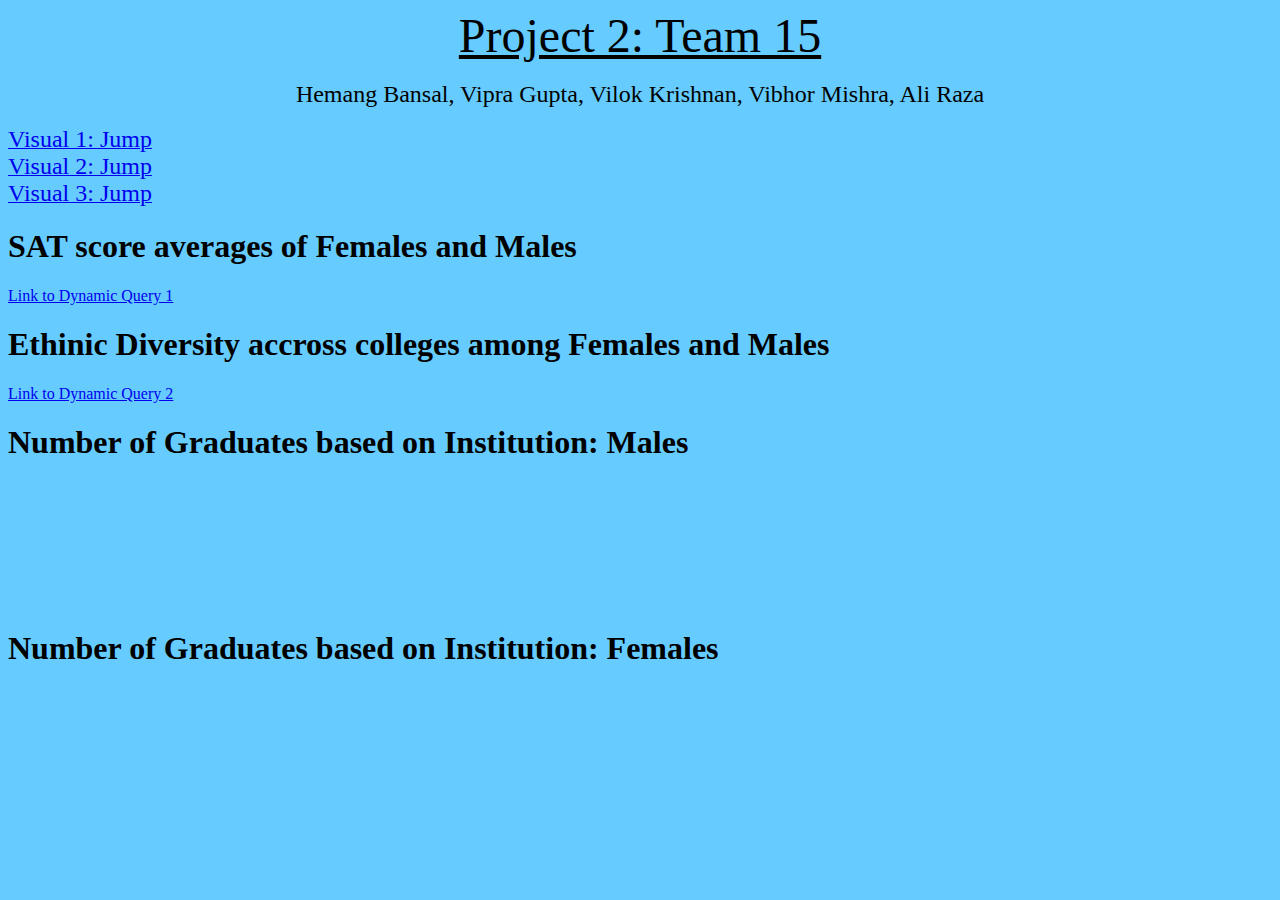
==== commit 002ee401: "Formated for Consistency" ====
--- a/index.html
+++ b/index.html
@@ -53,14 +53,14 @@
     </div>
   </div>
   <div id="partTwo">
-        <h1 >Number of Graduates based on Instituiton: Males </h1>
+        <h1 >Number of Graduates based on Institution: Males </h1>
         <div id="scatterplot">
             <p id="scatterLabel"></p>
         </div>
     </div>
     <br/><br/><br/><br/><br/><br/><br/>
     <div id="partTwoFemale">
-        <h1 >Number of Graduates based on Instituiton: Females </h1>
+        <h1 >Number of Graduates based on Institution: Females </h1>
         <div id="scatterplotFemale">
             <p id="scatterLabelFemale"></p>
         </div>
@@ -717,7 +717,7 @@
 var yVal = vals[1]; // Value to plot on y-axis
 
 // set the dimensions and margins of the graph
-var margin = {top: 20, right: 20, bottom: 30, left: 50};
+var margin = {top: 20, right: 60, bottom: 30, left: 120};
 var width = 960 - margin.left - margin.right;
 var height = 500 - margin.top - margin.bottom;
 
@@ -760,7 +760,7 @@
 
     var mouseover = function(d) {
           var p = d3.select(this)
-            .style("fill", "blue");}
+            .style("fill", "red");}
 
     var mouseout = function(d) {
           var p = d3.select(this)
@@ -796,20 +796,34 @@
      //     Add the Y Axis
     svg.append("g")
         .call(d3.axisLeft(y1));
+     //Add title   
+    svg.append("text")
+        .attr("x", (width/2))
+        .attr("y", 0 - (margin-top/4))
+        .attr("text-anchor", "middle")
+        .style("font-size", "20px")
+        .attr("font-weight", "bold")
+        .text("Number Graduated")
+
+
 
     //Add text labels
     var xLabel = svg.append("text")
-                    .attr("class", "label")
+                    .attr("text-anchor", "middle") 
+                    .attr("style","font-size: 16px;font-style: italic;")
+                    .attr("font-weight", "bold")
+                    .attr("transform", "translate("+ (width/2) +","+(height+(margin.bottom))+")")
                     .text("InstituitionID")
-                    .attr("x", width - 20)
-                    .attr("y", height + 30);
+                    
 
     var yLabel = svg.append("text")
-                    .attr("class", "label")
+                    .attr("text-anchor", "middle") 
+                    .attr("style","font-size: 16px;font-style: italic;")
+                    .attr("font-weight", "bold")
+                    .attr("transform", "translate("+ (0-(margin.left/2)) +","+(height/2)+") rotate (-90)")
                     .text("Male graduated")
-                    .attr("y", -10)
-                    .attr("transform", "rotate(90)")
-                    .style("text-anchor", "start");
+                   
+
 });
 
 //FOR FEMALE++++++++++++++++++++++++++++++++++++++++++++++++++++++++++++++++++++++++++++++++
@@ -819,7 +833,7 @@
 var yValFemale = valsFemale[1]; // Value to plot on y-axis
 
 // set the dimensions and margins of the graph
-var marginFemale = {top: 20, right: 20, bottom: 30, left: 50};
+var marginFemale = {top: 20, right: 60, bottom: 30, left: 120};
 var widthFemale = 960 - marginFemale.left - marginFemale.right;
 var heightFemale = 500 - marginFemale.top - marginFemale.bottom;
 
@@ -862,7 +876,7 @@
 
     var mouseover = function(d) {
           var p = d3.select(this)
-            .style("fill", "blue");}
+            .style("fill", "red");}
 
     var mouseout = function(d) {
           var p = d3.select(this)
@@ -898,20 +912,29 @@
      //     Add the Y Axis
     svgFemale.append("g")
         .call(d3.axisLeft(y1Female));
+    svgFemale.append("text")
+        .attr("x", (width/2))
+        .attr("y", 0 - (margin-top/4))
+        .attr("text-anchor", "middle")
+        .style("font-size", "20px")
+        .attr("font-weight", "bold")
+        .text("Number Graduated")
 
     //Add text labels
     var xLabel = svgFemale.append("text")
-                    .attr("class", "label")
+                    .attr("text-anchor", "middle") 
+                    .attr("style","font-size: 16px;font-style: italic;")
+                    .attr("font-weight", "bold")
+                    .attr("transform", "translate("+ (width/2) +","+(height+(margin.bottom))+")")
                     .text("InstituitionID")
-                    .attr("x", widthFemale - 20)
-                    .attr("y", heightFemale + 30);
+                    
 
     var yLabelFemale = svgFemale.append("text")
-                    .attr("class", "label")
-                    .text("Female graduated")
-                    .attr("y", -10)
-                    .attr("transform", "rotate(90)")
-                    .style("text-anchor", "start");
+                    .attr("text-anchor", "middle") 
+                    .attr("style","font-size: 16px;font-style: italic;")
+                    .attr("font-weight", "bold")
+                    .attr("transform", "translate("+ (0-(margin.left/2)) +","+(height/2)+") rotate (-90)")
+                    .text("Females graduated")
 });
 
 
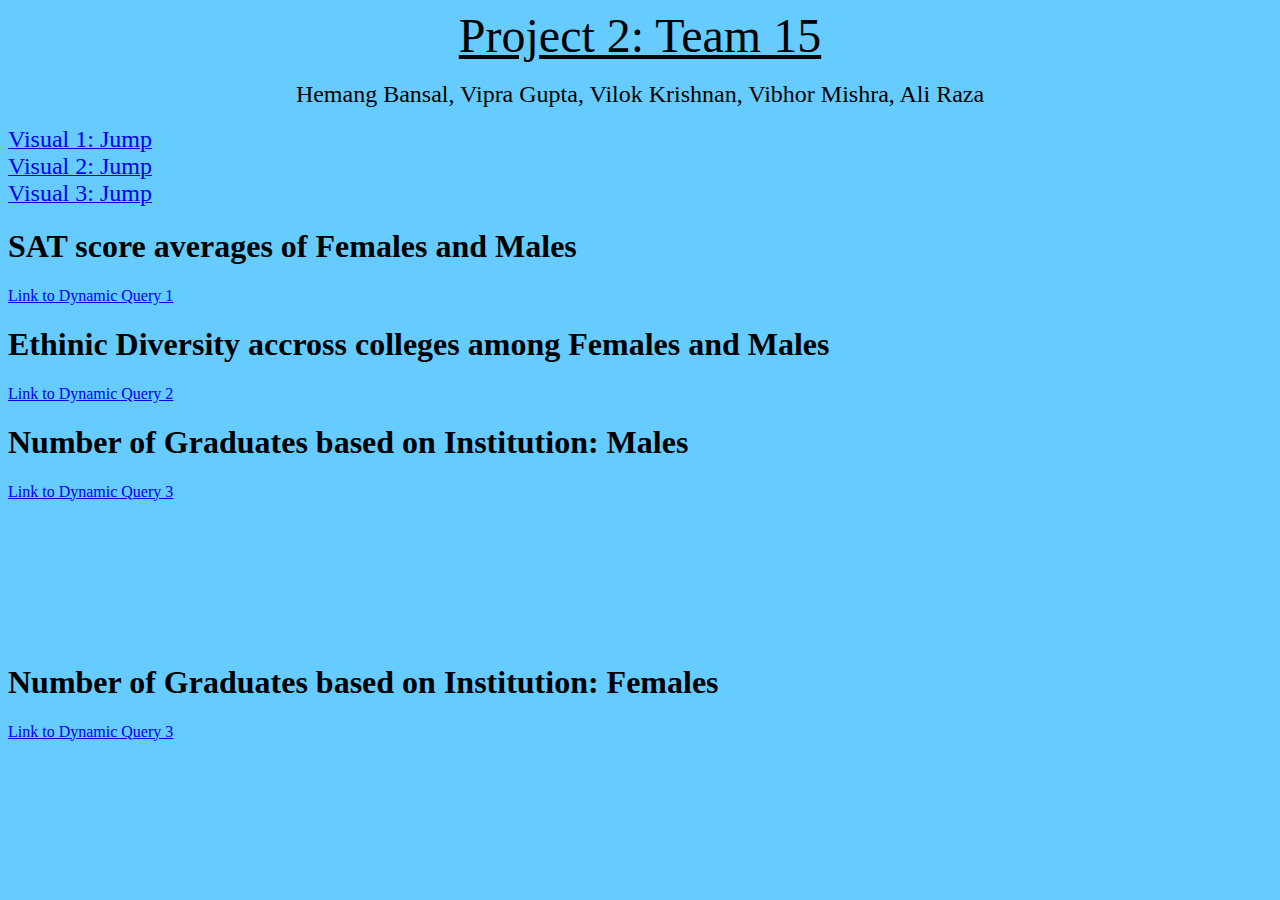
==== commit 03b456d9: "Adding in last dynamic query" ====
--- a/index.html
+++ b/index.html
@@ -54,6 +54,7 @@
   </div>
   <div id="partTwo">
         <h1 >Number of Graduates based on Institution: Males </h1>
+        <a href="index_vipra.html">Link to Dynamic Query 3</a>
         <div id="scatterplot">
             <p id="scatterLabel"></p>
         </div>
@@ -61,6 +62,7 @@
     <br/><br/><br/><br/><br/><br/><br/>
     <div id="partTwoFemale">
         <h1 >Number of Graduates based on Institution: Females </h1>
+        <a href="index_vipra.html">Link to Dynamic Query 3</a>
         <div id="scatterplotFemale">
             <p id="scatterLabelFemale"></p>
         </div>
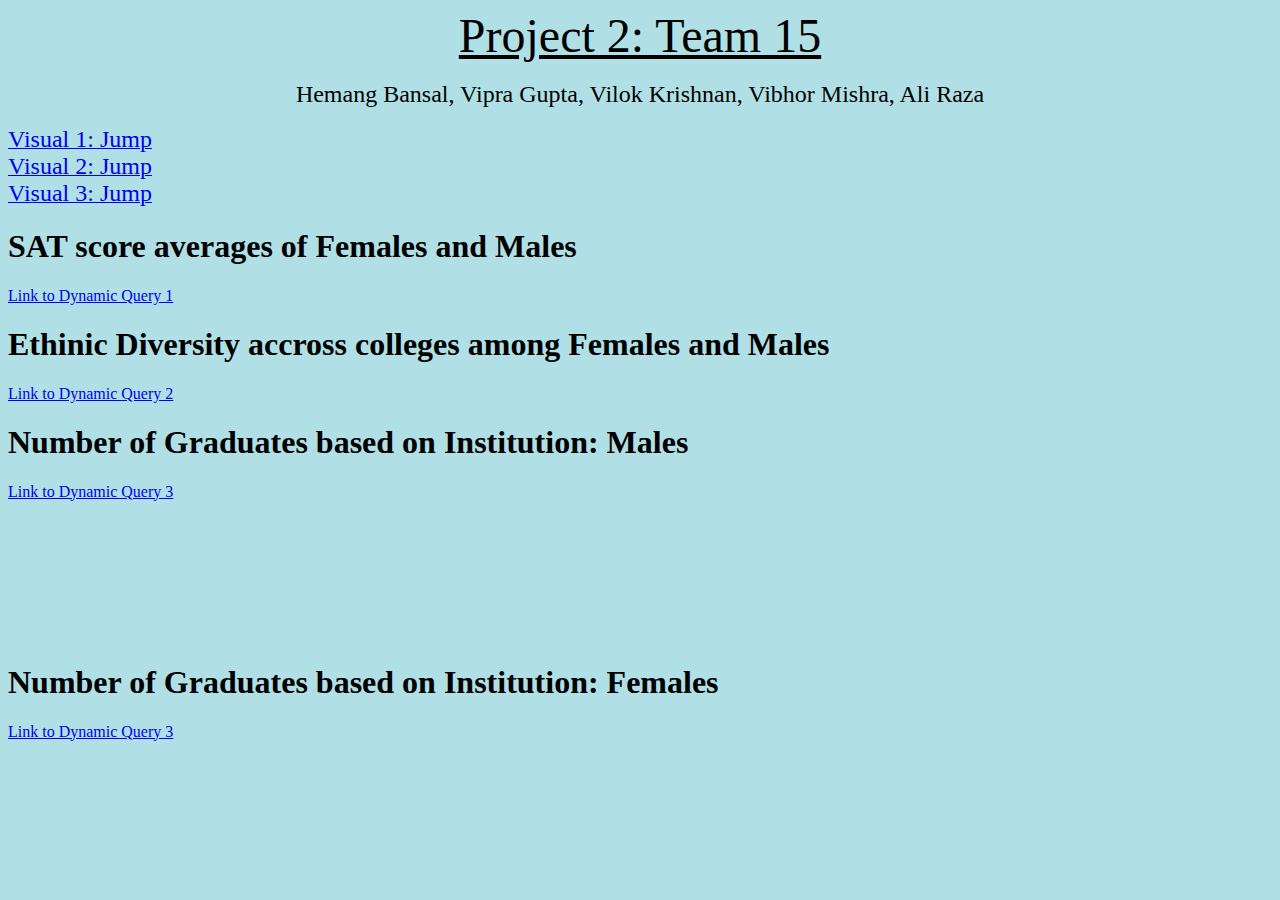
==== commit 820e4e5e: "Change Background Color" ====
--- a/index.html
+++ b/index.html
@@ -10,7 +10,7 @@
   stroke: steelorange;
   stroke-width: 2px;
 }
-body{background-color: #66ccff}
+body{background-color: powderblue}
 
 </style>
 
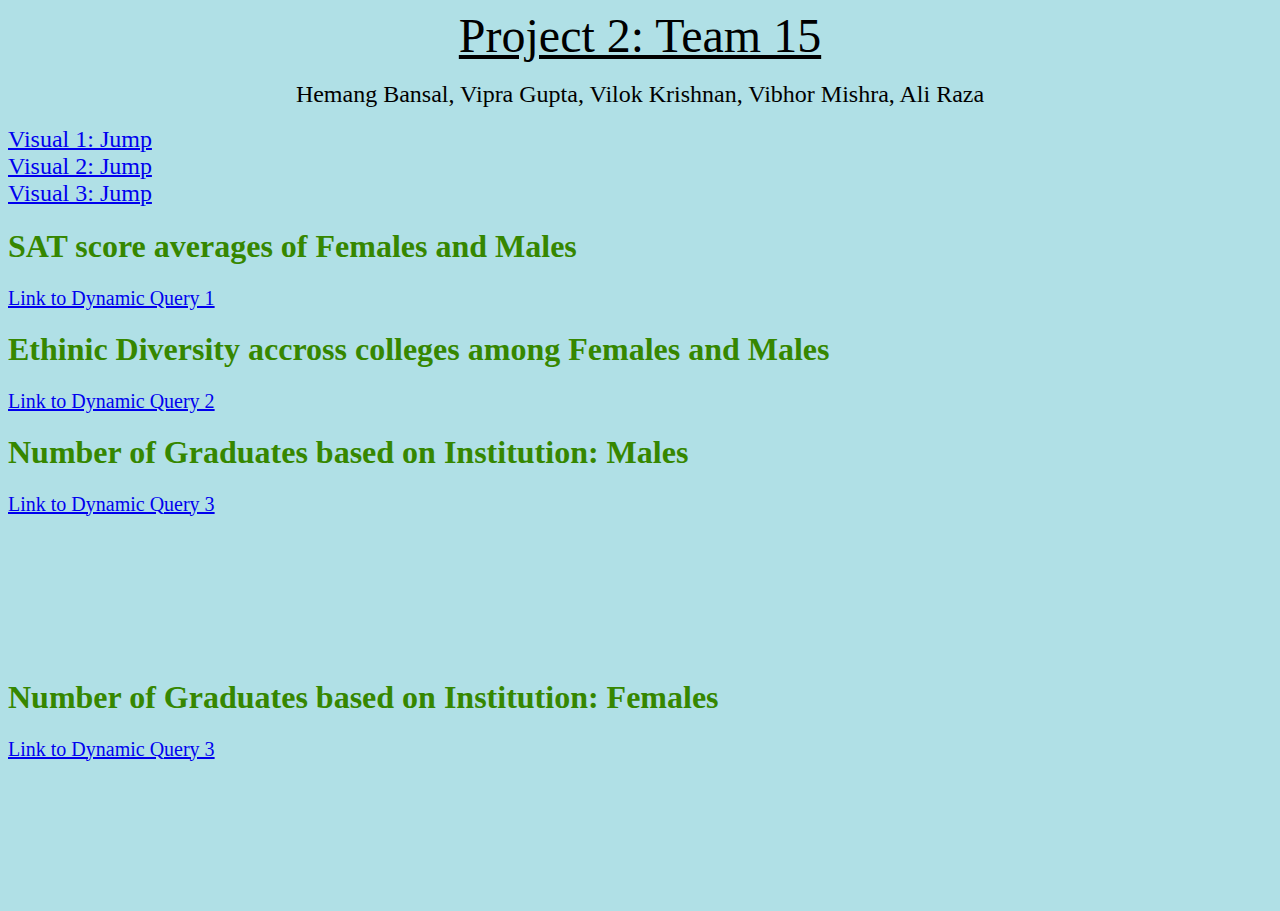
==== commit b1a7c578: "Fixing alignment of Axis labels and color codings for Vipra's charts and keeping font/style consiste" ====
--- a/index.html
+++ b/index.html
@@ -2,7 +2,7 @@
 
 <head>
 <title>Project 2</title>
-
+<link rel="stylesheet" href="project1.css"></style>
 <style> /* set the CSS */
 
 .line {
@@ -115,11 +115,11 @@
                   .data(data)
                   .enter()
                   .append("circle")
-                  .attr("r",10)
+                  .attr("r", 7)
                   .style("fill","orange")
                   .attr("id", function(d){return ("bar1-"+(Math.round(d.y)).toString());})
                   .attr("stroke","gray")
-                  .attr("stroke-width",3)
+                  .attr("stroke-width",1)
                   .attr("cx", function(d){return x(d["Enroll, Female: Avg. SAT Math Score (Enrl F)"]);})
                   .attr("cy",function(d){return y(d["school year"]);})
                   .attr("x_val",function(d){ return d.x;})
@@ -143,13 +143,13 @@
                    d3.select(this)
                    .transition()
                    .duration(100)
-                   .attr("r", 15)
+                   .attr("r", 11)
                    .style("fill","red")
 
                    d3.select("#bar2-"+(Math.round(g.y)).toString())
                    .transition()
                    .duration(100)
-                   .attr("r", 15)
+                   .attr("r", 11)
                    .style("fill", "red")
 
                    tooltip.style("display", null);
@@ -198,13 +198,13 @@
                     d3.select(this)
                     .transition()
                     .duration(100)
-                    .attr("r",10)
+                    .attr("r", 7)
                    .style("fill", "orange")
 
                    d3.select("#bar2-"+(Math.round(c.y)).toString())
                    .transition()
                    .duration(100)
-                   .attr("r",10)
+                   .attr("r", 7)
                    .style("fill", "orange")
 
                     d3.select("#barchart svg g #tooltip").remove();
@@ -326,11 +326,11 @@
                   .data(data)
                   .enter()
                   .append("circle")
-                  .attr("r",10)
+                  .attr("r", 7)
                   .style("fill","orange")
                   .attr("stroke","gray")
                   .attr("id", function(d){return ("bar2-"+(Math.round(d.y)).toString());})
-                  .attr("stroke-width",3)
+                  .attr("stroke-width",1)
                   .attr("cx", function(d){return x(d["Enroll, Female: Avg. SAT Math Score (Enrl F)"]);})
                   .attr("cy",function(d){return y(d["school year"]);})
                   .attr("x_val",function(d){ return d.x;})
@@ -354,13 +354,13 @@
                    d3.select(this)
                    .transition()
                    .duration(100)
-                   .attr("r", 15)
+                   .attr("r", 11)
                    .style("fill", "red")
 
                    d3.select("#bar1-"+(Math.round(g.y)).toString())
                    .transition()
                    .duration(100)
-                   .attr("r",15)
+                   .attr("r", 11)
                    .style("fill", "red")
               //     .style("fill", "lightorange")
                    tooltip.style("display", null)
@@ -403,13 +403,13 @@
                    d3.select(this)
                     .transition()
                     .duration(100)
-                    .attr("r",10)
+                    .attr("r", 7)
                     .style("fill", "orange")
 
                     d3.select("#bar1-"+(Math.round(c.y)).toString())
                     .transition()
                     .duration(100)
-                    .attr("r",10)
+                    .attr("r", 7)
                     .style("fill", "orange")
             //       .style("fill", "orange")
 
@@ -719,7 +719,7 @@
 var yVal = vals[1]; // Value to plot on y-axis
 
 // set the dimensions and margins of the graph
-var margin = {top: 20, right: 60, bottom: 30, left: 120};
+var margin = {top: 20, right: 60, bottom: 60, left: 120};
 var width = 960 - margin.left - margin.right;
 var height = 500 - margin.top - margin.bottom;
 
@@ -752,28 +752,40 @@
           .domain([0, d3.max(data, function (d) { return d[yVal] + 10; })])
           .range([margin.top, height - margin.bottom]);  // Set margins for y specific
 
-    x1.domain(d3.extent(data, function(d) {
+    x1_domain = d3.extent(data, function(d) {
                                 return +d[xVal];
-                            }));
-    y1.domain(d3.extent(data, function(d) {
+                            });
+
+    y1_domain = d3.extent(data, function(d) {
                                 return +d[yVal];
-                            }));
+                            });
+
+    x1.domain([-10,x1_domain[1]+50]);
+    y1.domain([-49,y1_domain[1]+500]);
      //     Add the scatterplot points
 
     var mouseover = function(d) {
           var p = d3.select(this)
-            .style("fill", "red");}
+             .transition()
+             .duration(100)
+             .attr("r", 11)
+             .style("fill","red");}
 
     var mouseout = function(d) {
           var p = d3.select(this)
-            .style("fill", "orange");}
+             .transition()
+             .duration(100)
+             .attr("r", 7)
+             .style("fill", "orange");}
 
 
     svg.selectAll("circle")
         .data(data)
         .enter()
         .append("circle")
-        .attr("r", 5)
+        .attr("r", 7)
+        .attr("stroke","gray")        
+        .attr("stroke-width",1)
         .attr("cx", function(d) {
                         return x1(d[xVal]);
                     })
@@ -793,11 +805,22 @@
      //     Add the X Axis
     svg.append("g")
         .attr("transform", "translate(0, " + height + ")")
-        .call(d3.axisBottom(x1));
+        .call(d3.axisBottom(x1))
+        .attr("stroke-width",2)
+        .selectAll("text")  
+        .style("text-anchor", "end")
+        .attr("font-size", "12px")
+        .attr("font-weight", "bold");  
 
      //     Add the Y Axis
     svg.append("g")
-        .call(d3.axisLeft(y1));
+        .call(d3.axisLeft(y1))
+        .attr("stroke-width",2)
+        .selectAll("text")  
+        .style("text-anchor", "end")
+        .attr("font-size", "12px")
+        .attr("font-weight", "bold");
+
      //Add title   
     svg.append("text")
         .attr("x", (width/2))
@@ -805,25 +828,29 @@
         .attr("text-anchor", "middle")
         .style("font-size", "20px")
         .attr("font-weight", "bold")
-        .text("Number Graduated")
+        .text("Males Graduated")
 
 
 
     //Add text labels
     var xLabel = svg.append("text")
-                    .attr("text-anchor", "middle") 
+                    .attr("class", "label")
+                    .text("Instituition IDs")
+                    //.attr("x", width - 20)
+                    //.attr("y", height + 30);
+                    .attr("text-anchor", "middle")  
                     .attr("style","font-size: 16px;font-style: italic;")
                     .attr("font-weight", "bold")
-                    .attr("transform", "translate("+ (width/2) +","+(height+(margin.bottom))+")")
-                    .text("InstituitionID")
-                    
+                    .attr("transform", "translate("+ (width/2) +","+(height+(margin.bottom/1.2))+")")  // centre below axis
 
     var yLabel = svg.append("text")
-                    .attr("text-anchor", "middle") 
+                    .attr("class", "label")
+                    .text("Graduated Students")
+                    //.attr("y", -10)
+                    .attr("text-anchor", "middle")  
                     .attr("style","font-size: 16px;font-style: italic;")
                     .attr("font-weight", "bold")
-                    .attr("transform", "translate("+ (0-(margin.left/2)) +","+(height/2)+") rotate (-90)")
-                    .text("Male graduated")
+                    .attr("transform", "translate("+ (0-(margin.left/2)) +","+(height/2)+") rotate (-90)")  // text is drawn off the screen top 
                    
 
 });
@@ -835,7 +862,7 @@
 var yValFemale = valsFemale[1]; // Value to plot on y-axis
 
 // set the dimensions and margins of the graph
-var marginFemale = {top: 20, right: 60, bottom: 30, left: 120};
+var marginFemale = {top: 20, right: 60, bottom: 60, left: 120};
 var widthFemale = 960 - marginFemale.left - marginFemale.right;
 var heightFemale = 500 - marginFemale.top - marginFemale.bottom;
 
@@ -868,28 +895,40 @@
           .domain([0, d3.max(data, function (d) { return d[yValFemale] + 10; })])
           .range([marginFemale.top, heightFemale - marginFemale.bottom]);  // Set margins for y specific
 
-    x1Female.domain(d3.extent(data, function(d) {
+    x1_domain = d3.extent(data, function(d) {
                                 return +d[xValFemale];
-                            }));
-    y1Female.domain(d3.extent(data, function(d) {
+                            });
+
+    y1_domain = d3.extent(data, function(d) {
                                 return +d[yValFemale];
-                            }));
+                            });
+
+    x1Female.domain([-10,x1_domain[1]+50]);
+    y1Female.domain([-49,y1_domain[1]+100]);
      //     Add the scatterplot points
 
-    var mouseover = function(d) {
+     var mouseover = function(d) {
           var p = d3.select(this)
-            .style("fill", "red");}
+             .transition()
+             .duration(100)
+             .attr("r", 11)
+             .style("fill","red");}
 
     var mouseout = function(d) {
           var p = d3.select(this)
-            .style("fill", "orange");}
+             .transition()
+             .duration(100)
+             .attr("r", 7)
+             .style("fill", "orange");}
 
 
     svgFemale.selectAll("circle")
         .data(data)
         .enter()
         .append("circle")
-        .attr("r", 5)
+        .attr("r", 7)
+        .attr("stroke","gray")
+        .attr("stroke-width",1)    
         .attr("cx", function(d) {
                         return x1Female(d[xValFemale]);
                     })
@@ -909,34 +948,49 @@
      //     Add the X Axis
     svgFemale.append("g")
         .attr("transform", "translate(0, " + heightFemale + ")")
-        .call(d3.axisBottom(x1Female));
+        .call(d3.axisBottom(x1Female))
+        .attr("stroke-width",2)
+        .selectAll("text")  
+        .style("text-anchor", "end")
+        .attr("font-size", "12px")
+        .attr("font-weight", "bold");   
 
      //     Add the Y Axis
     svgFemale.append("g")
-        .call(d3.axisLeft(y1Female));
+        .call(d3.axisLeft(y1Female))
+        .attr("stroke-width",2)
+        .selectAll("text")  
+        .style("text-anchor", "end")
+        .attr("font-size", "12px")
+        .attr("font-weight", "bold");
+
     svgFemale.append("text")
         .attr("x", (width/2))
         .attr("y", 0 - (margin-top/4))
         .attr("text-anchor", "middle")
         .style("font-size", "20px")
         .attr("font-weight", "bold")
-        .text("Number Graduated")
-
-    //Add text labels
+        .text("Females Graduated")
+
+   //Add text labels
     var xLabel = svgFemale.append("text")
-                    .attr("text-anchor", "middle") 
+                    .attr("class", "label")
+                    .text("Instituition IDs")
+                    //.attr("x", width - 20)
+                    //.attr("y", height + 30);
+                    .attr("text-anchor", "middle")  
                     .attr("style","font-size: 16px;font-style: italic;")
                     .attr("font-weight", "bold")
-                    .attr("transform", "translate("+ (width/2) +","+(height+(margin.bottom))+")")
-                    .text("InstituitionID")
-                    
-
-    var yLabelFemale = svgFemale.append("text")
-                    .attr("text-anchor", "middle") 
+                    .attr("transform", "translate("+ (width/2) +","+(height+(margin.bottom/1.2))+")")  // centre below axis
+
+    var yLabel = svgFemale.append("text")
+                    .attr("class", "label")
+                    .text("Graduated Students")
+                    //.attr("y", -10)
+                    .attr("text-anchor", "middle")  
                     .attr("style","font-size: 16px;font-style: italic;")
                     .attr("font-weight", "bold")
-                    .attr("transform", "translate("+ (0-(margin.left/2)) +","+(height/2)+") rotate (-90)")
-                    .text("Females graduated")
+                    .attr("transform", "translate("+ (0-(margin.left/2)) +","+(height/2)+") rotate (-90)")  // text is drawn off the screen top 
 });
 
 
--- a/project1.css
+++ b/project1.css
@@ -0,0 +1,35 @@
+body {
+    background-color: powderblue;
+    
+}
+
+a{
+    font-size: 20px;
+}
+p {
+    color: #9400D3;
+}
+
+h1 {
+    color: #368700;
+}
+
+.axis path,
+.axis line {
+    fill: none;
+    stroke: #000;
+    shape-rendering: crispEdges;
+}
+
+.point {
+    fill: #f00; 
+    stroke: #000;
+}
+
+.label {
+    text-anchor: middle;
+    font-size: 12px;
+    font-weight: bold;
+    cursor: pointer;
+}
+
